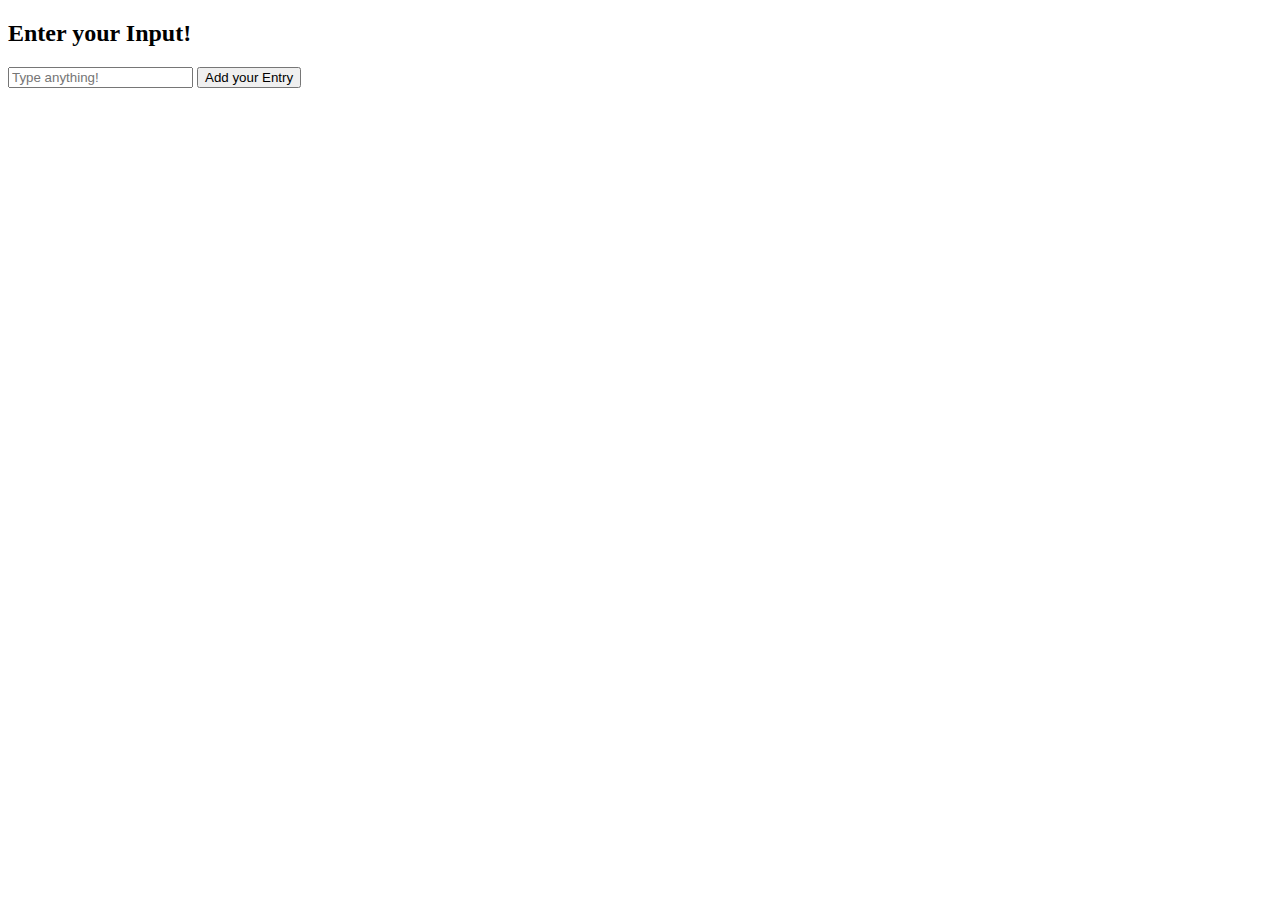
==== index.html @ b61d3852 "update" ====
<!DOCTYPE html>
<html>
<head>
	<!-- Paste this in the HTML head -->
    <link rel="stylesheet" href="style.css">
</head>
<body>
	<div>
		<div id="entryBox">
			<h2>Enter your Input!</h2>
			<input name="entry" type="text" class="feedback-input" id="" placeholder="Type anything!">
			<button onclick="addEntry()" id="addEntry">Add your Entry</button>
		</div>
		<div id="outputBox">
			<ul id="outputList">
			</ul>
		</div>
	</div>

    <script type='text/javascript' src='script.js'></script>
</body>
</html>
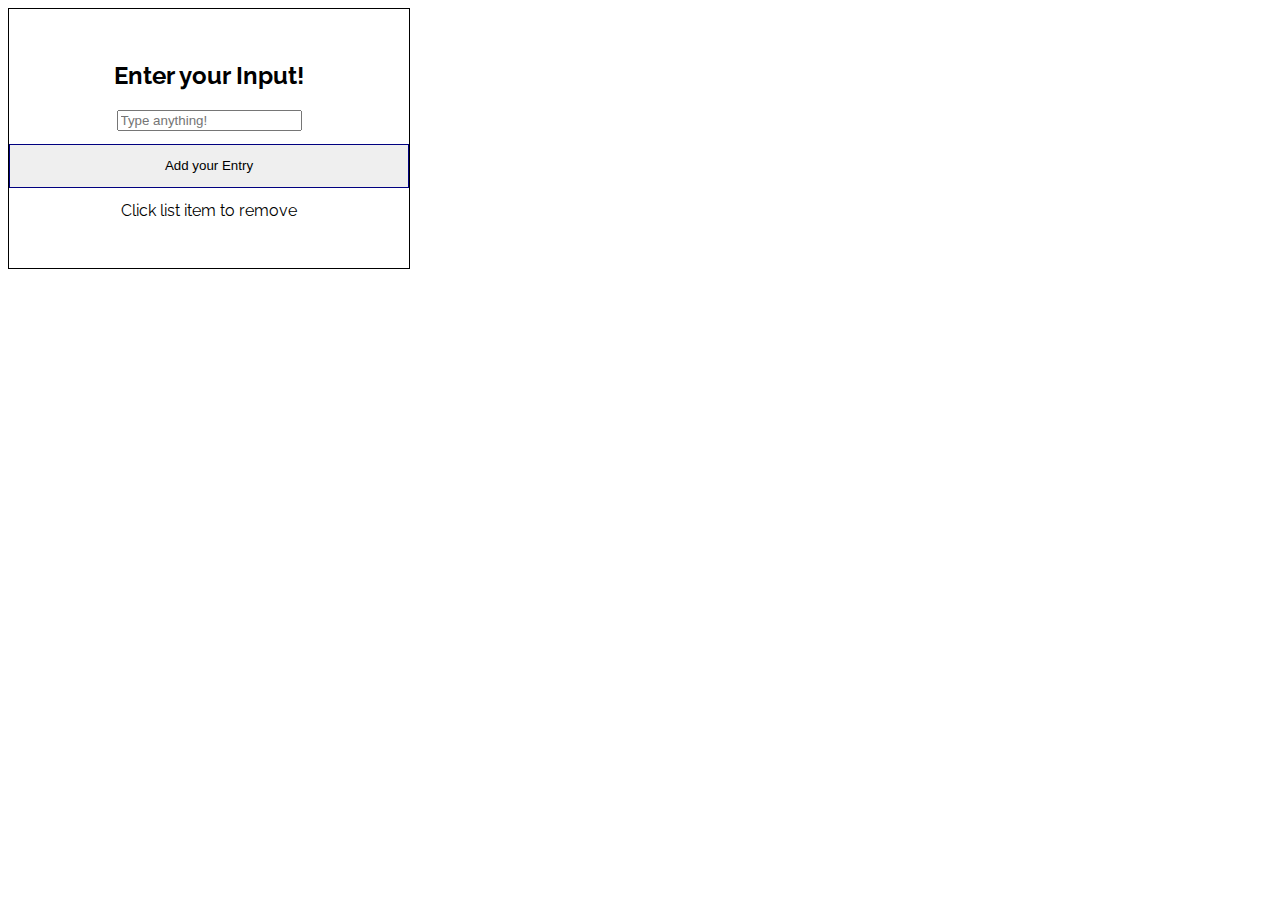
==== commit e40f3d16: "ListApp Finished!" ====
--- a/index.html
+++ b/index.html
@@ -5,18 +5,19 @@
     <link rel="stylesheet" href="style.css">
 </head>
 <body>
-	<div>
-		<div id="entryBox">
+	<div class="listHolder"> <!-- paste this list element wherever you need it in your code -->
+		<div>
 			<h2>Enter your Input!</h2>
-			<input name="entry" type="text" class="feedback-input" id="" placeholder="Type anything!">
+			<input type="text" class="feedback-input" id="entryBox" placeholder="Type anything!">
 			<button onclick="addEntry()" id="addEntry">Add your Entry</button>
 		</div>
 		<div id="outputBox">
 			<ul id="outputList">
 			</ul>
+			<p>Click list item to remove</p>
 		</div>
 	</div>
-
+	<!-- paste this line with your JavaScript -->
     <script type='text/javascript' src='script.js'></script>
 </body>
-</html>+</html>
--- a/style.css
+++ b/style.css
@@ -0,0 +1,32 @@
+@import url(http://fonts.googleapis.com/css?family=Indie+Flower);
+@import url(http://fonts.googleapis.com/css?family=Raleway);
+
+.listHolder {
+	border: 1px solid black;
+	width: 400px;
+	height: auto;
+	padding-top: 2em;
+	padding-bottom: 2em;
+	text-align: center;
+	font-family: 'Raleway', sans-serif;
+	}
+
+.listHolder button {
+	margin-top: 1em;
+	margin-bottom: 1em;
+	padding: 1em 1em 1em 1em;
+    border: 1px solid navy;
+	width: 100%;
+	display:inline-block;
+	cursor:pointer;
+	text-decoration:none;
+	float:right
+}
+
+.listHolder li {
+	font-family: 'Indie Flower', cursive;
+	font-size: 20px;
+	list-style: none;
+	cursor: pointer;
+	text-align: left;
+}